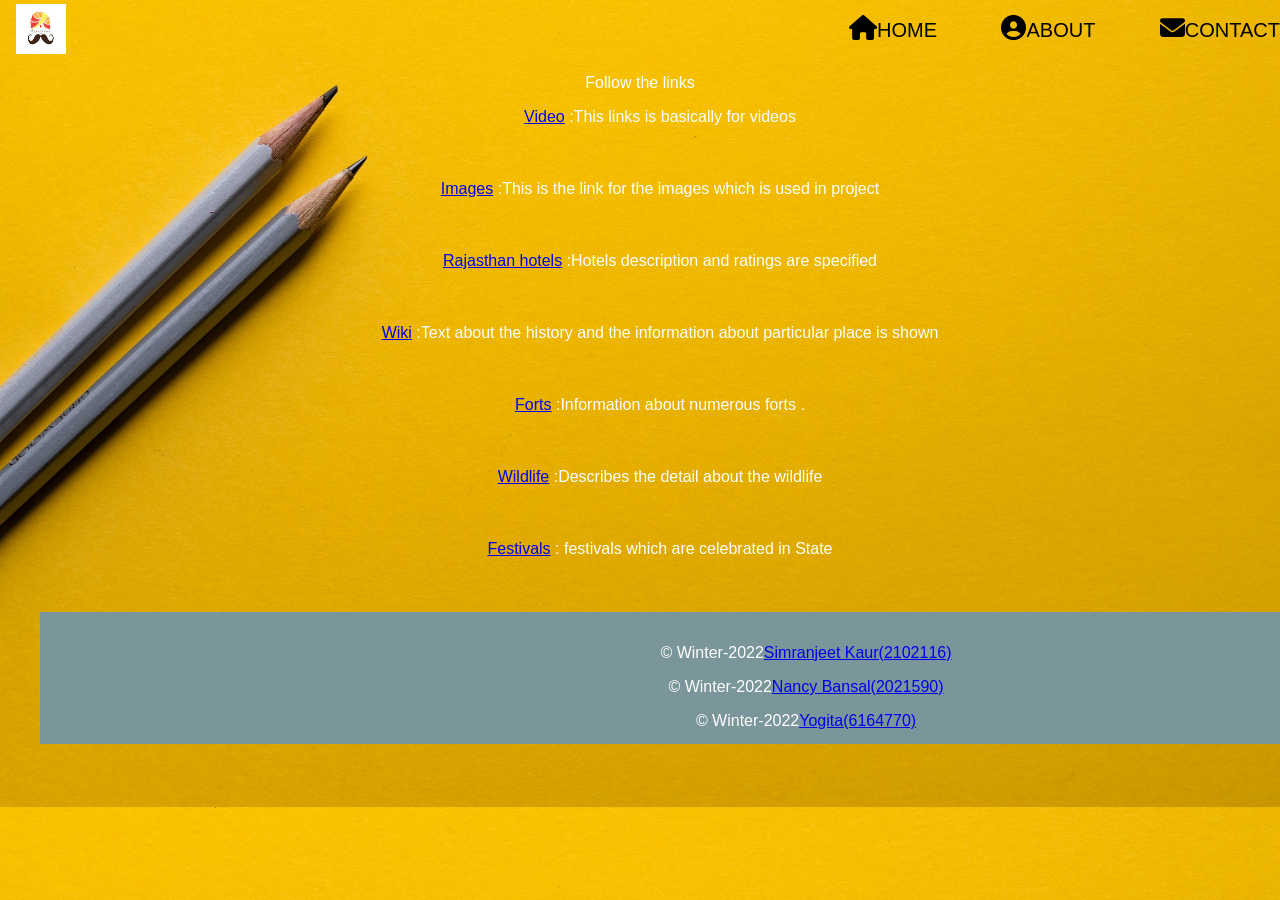
==== Rajasthan-Tourism-main/About.html @ 5ad1f180 "Add files via upload" ====
<!DOCTYPE html>
<html lang="en">
<head>
    <meta charset="UTF-8">
    <meta http-equiv="X-UA-Compatible" content="IE=edge">
    <meta name="viewport" content="width=device-width, initial-scale=1.0">
    <meta name="description" content="Love travelling?The official website for planning your vacations in Rajasthan.Here you can find about heritage,festivals,wildlife and hotels of Rajasthan.">
		<link rel="icon" type="image/x-icon" href="./Images/favi.ico">
		<link rel="stylesheet" type="text/css" href="./css/pagestyle.css">
	 <link rel="stylesheet" type="text/css" href="./css/form.css">
     <link rel="stylesheet" type="text/css" href="https://cdnjs.cloudflare.com/ajax/libs/font-awesome/6.1.0/css/all.min.css ">
	 
    <title>About</title>
</head>
<body class="back5">
    <header class="navbar">
        <img src="Images/fav.jpg" class="logo">
        <nav>
        <ul >
        <li><a href="home.html"><i class="fa fa-home"></i>HOME</a></li>
        <li><a href="About.html"><i class="fa fa-user-circle"></i>ABOUT</a></li>
        <li><a href="contact.html"><i class="fa fa-envelope"></i>CONTACT</a></li>
        </ul>
        </nav>
       </header>
        
    <p> Follow the links</p>

       <ul class="dot">

        <li><a href="https://www.youtube.com"> Video</a>

          :This links is basically for videos</li><br><br><br>

        <li><a href="https://www.google.com/">Images</a>

          :This is the link for the images which is used in project </li><br><br><br>

        <li> <a href="https://www.tourmyindia.com/states/rajasthan/luxury-holiday.html">Rajasthan hotels</a>

          :Hotels description and ratings are specified</li><br><br><br>

         <li><a href="https://en.wikipedia.org/ ">Wiki</a>

 

 :Text about the history and the information about particular place is shown</li><br><br><br>

        <li><a href="https://www.tourmyindia.com/states/rajasthan/heritage-tourism.html">Forts</a>

          :Information about numerous forts .</li><br><br><br>

        <li> <a href="https://www.tourmyindia.com/states/rajasthan/rajasthan_wildlife.html"> Wildlife</a>

          :Describes the detail about the wildlife</li><br><br><br>

          <li><a href="https://www.tourmyindia.com/states/rajasthan/rajasthan_festivals.html">Festivals</a>

           : festivals which are celebrated in State</li><br><br><br>
           <footer>
            <p> &copy Winter-2022<a  href="http://420931va-simrankaur.freecluster.eu/Project/home.html" >Simranjeet Kaur(2102116) </a></p></p>
            <p>  &copy Winter-2022<a href= "http://420931va-bansal.freecluster.eu/Project/home.html" >Nancy Bansal(2021590)</a></p></p>
            <p>  &copy Winter-2022<a href= "http://420931va-yogita.freecluster.eu/Project/home.html" >Yogita(6164770)</a></p></p>
            
                      
                      
                      </footer>

    
</body>
</html>
---- Rajasthan-Tourism-main/css/pagestyle.css ----
.ok{
      width:400px;
	   height:400px;


}	
.contain {
        display: flex;
        align-items: center;
        justify-content: center;
      }
 img {
       padding-left: 1em;
	    width:200px;
		height:200px;

      }
 .image {
        flex-basis: 60%
      }
 .text {
        font-size: 20px;
        padding-left: 20px;
		padding-right: 1em;
      }
	  
	  
h2{
	color:black;
	font-size:50px;
}
	
	body{
	      margin:0;
		  padding:0;
		  text-align:center;
		  background:linear-gradient(rgbaa(0,0,50,0.5),rgba(0,0,50,0.5));
		  background-size:cover;
		  background-position:center;
		  font-family:sans-serif;
		  color:white;

}
	
.contact-title
{
   margin-top:100px;
   color:#fff;
   text-transform:uppercase;
   transition:all 4s ease-in-out;
}	
	
.contact-title h1{
       font-size:32px;
        line-height:10px;
}

.contact-title h2{

         font-size:16px;
}
form{
  margin-top:50px;
   transition:all 4s ease-in-out;
}

.form-control
{
width:600px;
background:transparent;
border:none;
outline:none;
border-bottom:1px solid gray;
color:#fff;
font-size:18px;
margin-bottom:16px;
}
input{
	
	height:45px;
	
	
}
form .submit
{
	background:#ff5722;
	border-color:transparent;
	color:#fff;
	font-size:20px;
	font-weight:bold;
	letter-spacing:2px;
	height:50px;
	margin-top:20px;
}

form .submit:hover{
	background-color:#f44336;
	cursor:pointer;
}
table {border:2px solid white;
   text-align: center;
   margin-left: 12em;
   margin-right: 0em;
}

td {border:1px solid #56565e;
padding:3px;
margin:3px;

}

th {background: #ddb0c7; color:white;}
	
.back1{
	background-image: url('../Images/pageimg.jpg');
}
.back2{
	background-image: url('../Images/lastpic.jpg');
}
.back3{
	background-image: url('../Images/holiday.jpg')

}
.back4{
	background-image: url('../Images/heritage.jpg')

}
.back5{
	background-image: url('../Images/about.jpg')
}
.info{
	font-size:25px;
	color:black;
}
.ghagra{
	background-image:  url('../Images/last.jpg');

	height:400px;
	width:cover;
}

.heritage{

	height:450px;
	width:cover;
}
.hotel{
	background-image:  url('../Images/hotelbest.jpg');

	background-repeat: no-repeat;
    background-size: 100% 100%;
	height:600px;
	width:cover;

}
.dot{
	list-style: none;
}
#star{
	text-align: left;
}

/*.rating {
	margin:0 auto;
font-size: 25px;

}*/


.fa {
font-size: 25px;
}
.checked {
color: orange;
}
.padharo{
	color:rgb(52, 200, 111);
	font-style: italic;
}
.wild{
	color:rgb(52, 200, 111);
	font-style: italic;
}


	










































/*

header{
	
	background-image: url(C:/Project/Images/first-image.jpg);
	height: 100vh;
	background-size:cover;
	background-position:center;
	
	
}
ul{
    float:right;
    list-style-type:none;	
	margin-top:25px;
	
}

ul li{
	display: inline-block;
	
	
}

ul li a{
	text-decoration:none;
	color:#fff;
	padding:5px 20px;
	border:1px solid #fff;
	transition:0.6s ease;
}

.logo img{
	float:left;
	width:150px;
	height:auto;
	
}

.main{
	max-width:1200px;
	margin:auto;
	height:100vh;
	padding-left:8%;
	padding-right:8%;
	box-sizing:border-box;
	
	
}

.row{
	display:flex;
	height:88%;
	align-items:center;
}

.col{
	flex-basis:50%;
}

table{
	margin-right:auto;
	margin-left:0px;
	
	
}
.card{
	
	
	border-radius:10px;

	/*padding:15px 25px;*/
	/*box-sizing:border-box;*/
	/*cursor:pointer;*/
	/*margin:15px 20px;*/
	/*background-position:left;*/
	/*background-size:cover;*/
	
	
     }
	 /* table data */
	/* td{
		 height:500%;
	width:500%;
padding:10px;
		 margin:10px;
	 }
th{
	height:500%;
	width:500%;
padding:10px;
margin:10px;

}


.card1{
	background-image:url(C:/Project/Images/image-heritage.jpg);
}
.card2{
	background-image:url(C:/Project/Images/wildlife.jpg);
}
.card3{
	background-image:url(C:/Project/Images/image-festival.jpg);
}
.card4{
	background-image:url(C:/Project/Images/image-hotel.jpg);
}*/
---- Rajasthan-Tourism-main/css/form.css ----
[data-tab-content]{
	display: none;
}

.active[data-tab-content]{
	display:block;
}
body{
	padding:0;
	margin:0;
	background-image:url('../Images/form.jpg');
}

.contact-title
{
   margin-top:100px;
   color:#fff;
   text-transform:uppercase;
   transition:all 4s ease-in-out;
}	
	
.contact-title h1{
       font-size:32px;
        line-height:10px;
}

.contact-title h2{

         font-size:16px;
}
form{
  margin-top:50px;
   transition:all 4s ease-in-out;
}

.form-control
{
width:600px;
background:transparent;
border:none;
outline:none;
border-bottom:1px solid gray;
color:#fff;
font-size:18px;
margin-bottom:16px;
}
input{
	
	height:45px;
	
	
}
form .submit
{
	background:#ff5722;
	border-color:transparent;
	color:#fff;
	font-size:20px;
	font-weight:bold;
	letter-spacing:2px;
	height:50px;
	margin-top:20px;
}

form .submit:hover{
	background-color:#f44336;
	cursor:pointer;
}
footer{
	
	position:relative;
	height:100px;
	padding:1em;
	width: 1500px;
	display:inline-block;
	background-color:rgb(122, 150, 155);
}

.navbar{
	height:12%;
	display:flex;
	align-items:center;
}

.logo{
	width:50px;
    height: 50px;
	cursor:pointer;
}
nav{
	flex:1;
	text-align:right;
}

nav ul li{
	list-style:none;
	display:inline-block;
	margin-left:60px;
	
}

nav ul li a{
	text-decoration:none;
	color:#fff;
	font-size:20px;
	color:black;
}
.add{
	color:black;
}
.contact-form{
	border:solid rgb(16, 51, 109);
	background-color: rgb(20, 31, 129);
	margin-left:100px;
	margin-right:100px;
}
#hey{
	background-color: rgb(154, 40, 61);

}
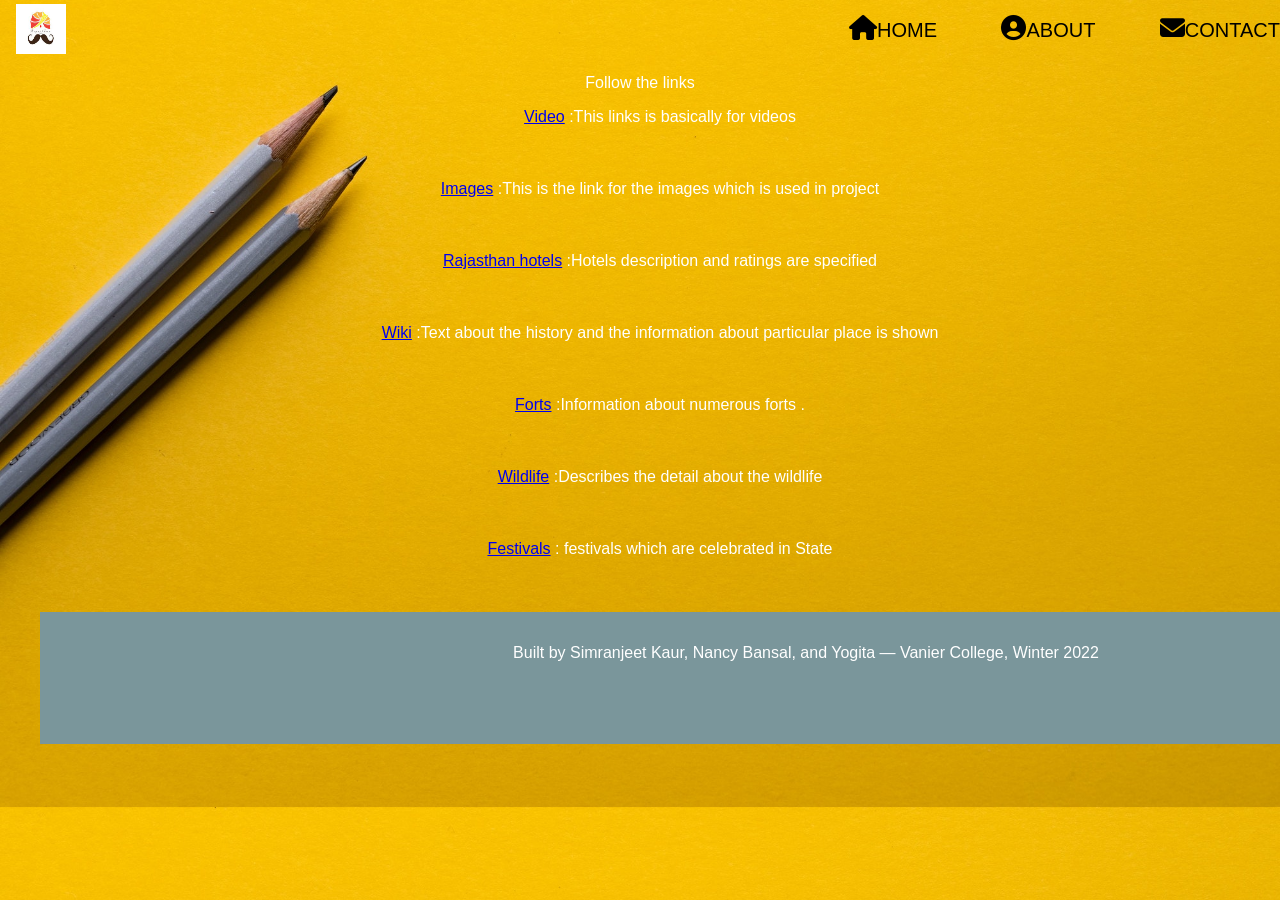
==== commit 9e90e5f7: "Update footer with new authorship information" ====
--- a/Rajasthan-Tourism-main/About.html
+++ b/Rajasthan-Tourism-main/About.html
@@ -58,14 +58,11 @@
 
            : festivals which are celebrated in State</li><br><br><br>
            <footer>
-            <p> &copy Winter-2022<a  href="http://420931va-simrankaur.freecluster.eu/Project/home.html" >Simranjeet Kaur(2102116) </a></p></p>
-            <p>  &copy Winter-2022<a href= "http://420931va-bansal.freecluster.eu/Project/home.html" >Nancy Bansal(2021590)</a></p></p>
-            <p>  &copy Winter-2022<a href= "http://420931va-yogita.freecluster.eu/Project/home.html" >Yogita(6164770)</a></p></p>
-            
+            <p> Built by Simranjeet Kaur, Nancy Bansal, and Yogita — Vanier College, Winter 2022 <a  href="https://rajasthan-tourism-main.vercel.app/" ></a></a></p></p>
                       
                       
                       </footer>
 
     
 </body>
-</html>+</html>
